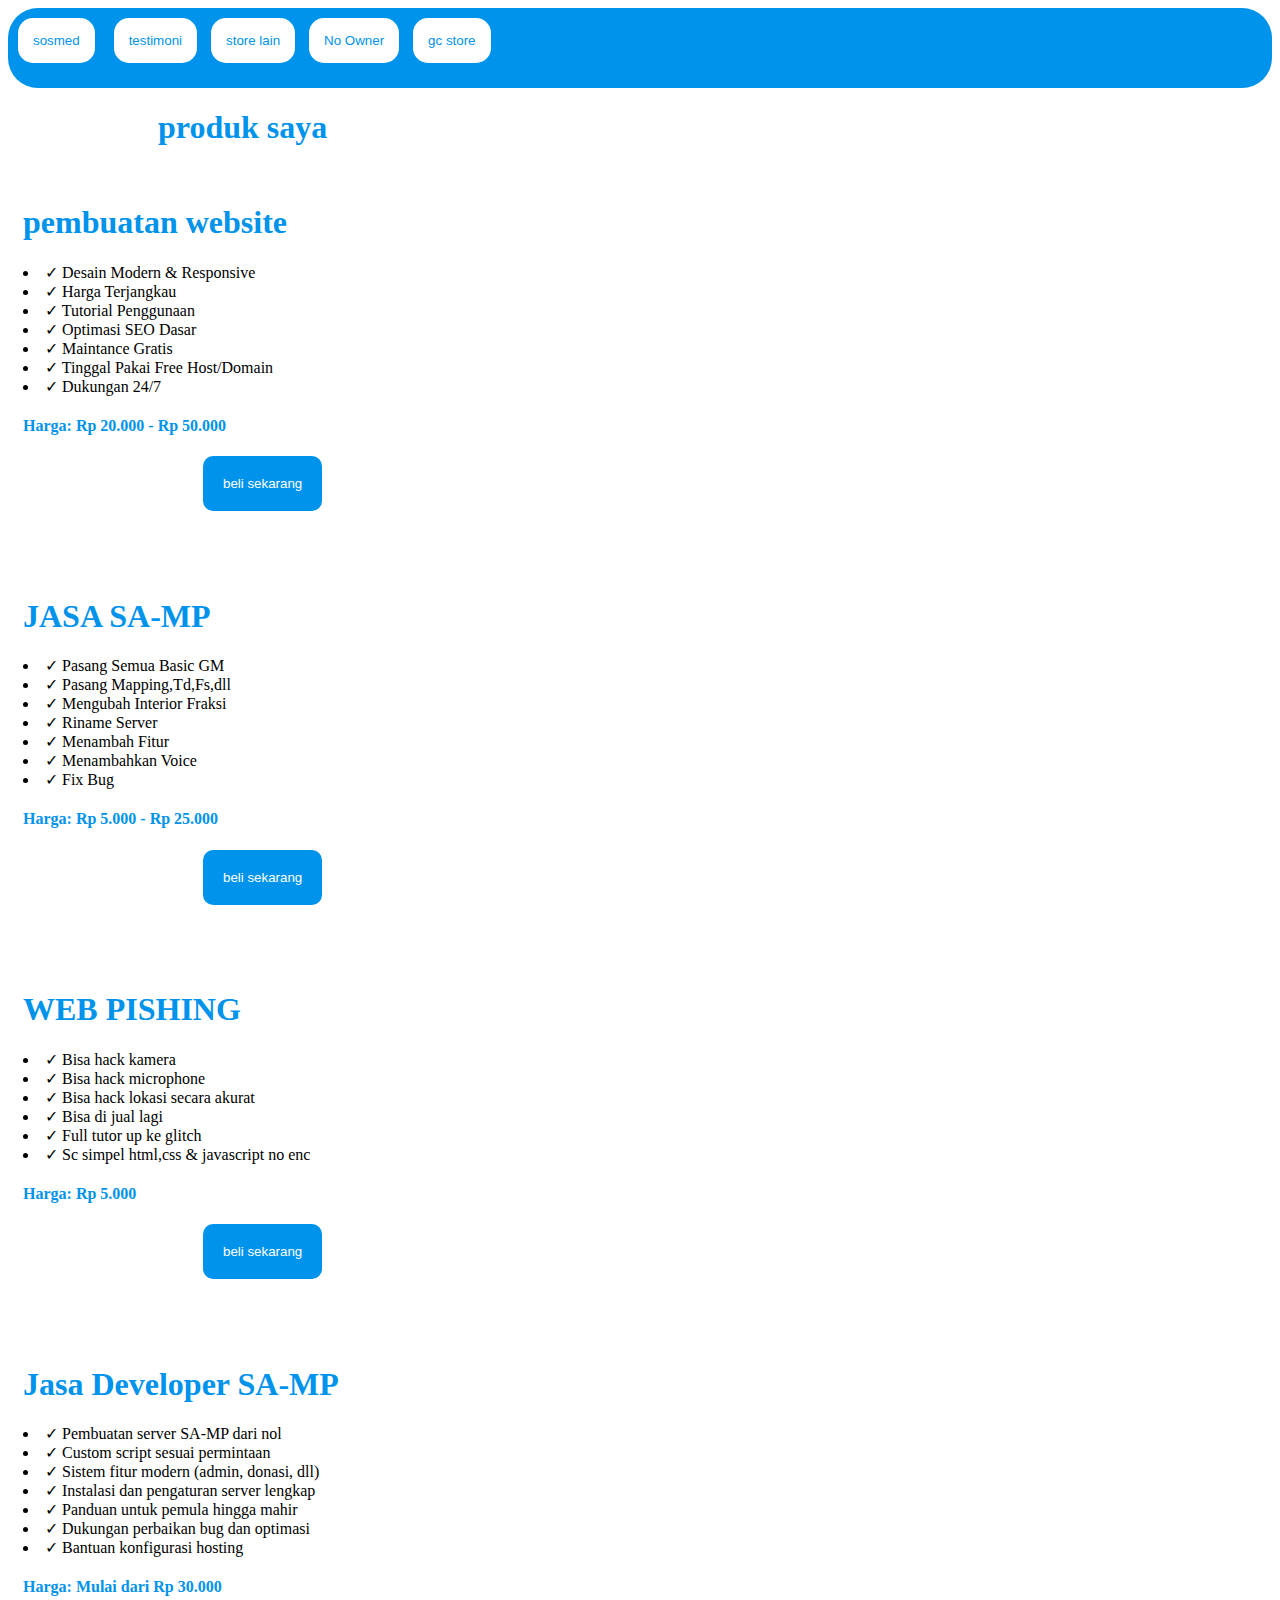
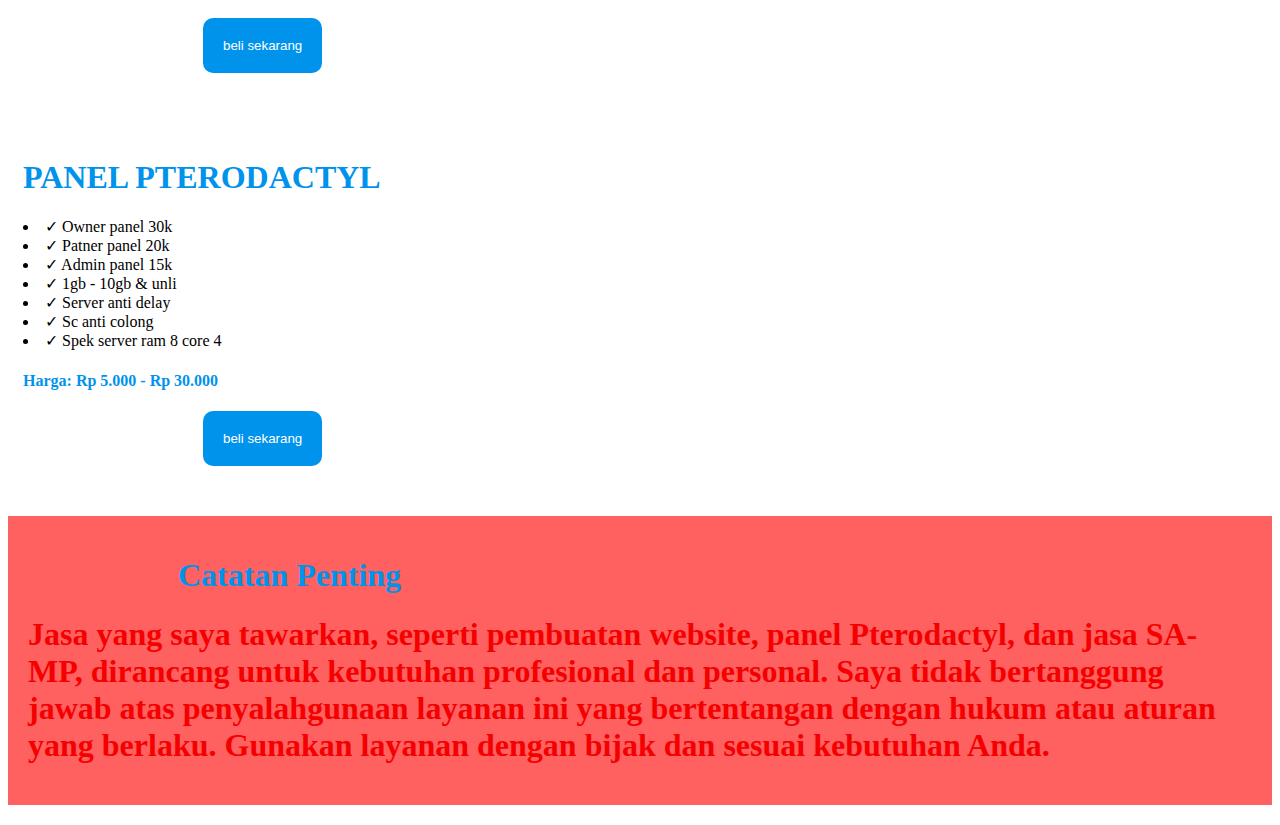
==== index.html @ ffd1b0a1 "Add files via upload" ====
<html lang="en">
<head>
  <meta charset="UTF-8">
  <meta name="viewport" content="width=device-width, initial-scale=1.0">
  <meta http-equiv="X-UA-Compatible" content="ie=edge">
  <link rel="stylesheet" href="style.css">
  <title>Rexzy Store</title>
</head>
<body>

      <section class="compiler">
        <button onclick="window.location.href='tiktok.com/@lexzyulala';"class="menu-btnv1">sosmed</button>
        <button onclick="window.location.href='https://whatsapp.com/channel/0029Vaz9hsF2ER6jwdBBlL3I';"class="menu-btnv2">testimoni</button>
        <button onclick="window.location.href='https://expert-store.duckdns.org/';"class="menu-btnv3">store lain</button>
        <button onclick="window.location.href='wa.me/6283899782135';"class="menu-btnv4">No Owner</button>
        <button onclick="window.location.href='https://chat.whatsapp.com/ITpeNeH88DeKMnmsYa17vs';"class="menu-btnv5">gc store</button>
      </section>
      
      <h1 class="produk-saya">produk saya</h1>
      
     <main>
       <section class="pembuatan-website">
         <h1 class="judulnya">pembuatan website</h1>
         <li>✓ Desain Modern & Responsive</li>
         <li>✓ Harga Terjangkau</li>
         <li>✓ Tutorial Penggunaan</li>
         <li>✓ Optimasi SEO Dasar</li>
         <li>✓ Maintance Gratis</li>
         <li>✓ Tinggal Pakai Free Host/Domain</li>
         <li>✓ Dukungan 24/7</li>
         <h4></h4>
         <h4 class="harganya">Harga: Rp 20.000 - Rp 50.000</h4>
         <button onclick="window.location.href='wa.me/6283899782135';"class="btn-thm">beli sekarang</button>
       </section>
       <section class="pembuatan-website">
         <h1 class="judulnya">JASA SA-MP</h1>
         <li>✓ Pasang Semua Basic GM</li>
         <li>✓ Pasang Mapping,Td,Fs,dll</li>
         <li>✓ Mengubah Interior Fraksi</li>
         <li>✓ Riname Server</li>
         <li>✓ Menambah Fitur</li>
         <li>✓ Menambahkan Voice</li>
         <li>✓ Fix Bug</li>
         <h4></h4>
         <h4 class="harganya">Harga: Rp 5.000 - Rp 25.000</h4>
         <button onclick="window.location.href='wa.me/6283899782135';"class="btn-thm">beli sekarang</button>
       </section>
       <section class="pembuatan-website">
         <h1 class="judulnya">WEB PISHING</h1>
         <li>✓ Bisa hack kamera</li>
         <li>✓ Bisa hack microphone</li>
         <li>✓ Bisa hack lokasi secara akurat</li>
         <li>✓ Bisa di jual lagi</li>
         <li>✓ Full tutor up ke glitch</li>
         <li>✓ Sc simpel html,css & javascript no enc</li>
         <h4></h4>
         <h4 class="harganya">Harga: Rp 5.000</h4>
         <button onclick="window.location.href='wa.me/6283899782135';"class="btn-thm">beli sekarang</button>
       </section>
       <section class="pembuatan-website">
         <h1 class="judulnya">Jasa Developer SA-MP</h1>
         <li>✓ Pembuatan server SA-MP dari nol</li>
         <li>✓ Custom script sesuai permintaan</li>
         <li>✓ Sistem fitur modern (admin, donasi, dll)</li>
         <li>✓ Instalasi dan pengaturan server lengkap</li>
         <li>✓ Panduan untuk pemula hingga mahir</li>
         <li>✓ Dukungan perbaikan bug dan optimasi</li>
         <li>✓ Bantuan konfigurasi hosting</li>
         <h4></h4>
         <h4 class="harganya">Harga: Mulai dari Rp 30.000</h4>
         <button onclick="window.location.href='wa.me/6283899782135';"class="btn-thm">beli sekarang</button>
       </section>
       <section class="pembuatan-website">
         <h1 class="judulnya">PANEL PTERODACTYL</h1>
         <li>✓ Owner panel 30k</li>
         <li>✓ Patner panel 20k</li>
         <li>✓ Admin panel 15k</li>
         <li>✓ 1gb - 10gb & unli</li>
         <li>✓ Server anti delay</li>
         <li>✓ Sc anti colong</li>
         <li>✓ Spek server ram 8 core 4</li>
         <h4></h4>
         <h4 class="harganya">Harga: Rp 5.000 - Rp 30.000</h4>
         <button onclick="window.location.href='wa.me/6283899782135';"class="btn-thm">beli sekarang</button>
       </section>
     </main>

      <main>
        <section class="warning">
          <h1 class="catatan">Catatan Penting</h1>
          <h1 class="textnya">Jasa yang saya tawarkan, seperti pembuatan website, panel Pterodactyl, dan jasa SA-MP, dirancang untuk kebutuhan profesional dan personal. Saya tidak bertanggung jawab atas penyalahgunaan layanan ini yang bertentangan dengan hukum atau aturan yang berlaku. Gunakan layanan dengan bijak dan sesuai kebutuhan Anda.</h1>
        </section>
      </main>
</body>
</html>
---- style.css ----
body {
  background-image: url('img/background.jpg');
  background-repeat: no-repeat;
  background-attachment: fixed;  
  background-size: cover;
}

.compiler {
  padding: 10px;
  margin-bottom: 10px;
  border-radius: 30px;
  color: #0093ec;
  background-color: #0093ec;
}

.menu-btnv1 {
  background-color: #fff;
  color: #0093ec;
  padding: 15px;
  margin-bottom: 15px;
  border-radius: 15px;
  border: none;
}

.menu-btnv2 {
  background-color: #fff;
  color: #0093ec;
  padding: 15px;
  margin-bottom: 15px;
  border-radius: 15px;
  position: relative;
  left: 15px;
  border: none;
}

.menu-btnv3 {
  background-color: #fff;
  color: #0093ec;
  padding: 15px;
  margin-bottom: 15px;
  border-radius: 15px;
  position: relative;
  left: 25px;
  border: none;
}

.menu-btnv4 {
  background-color: #fff;
  color: #0093ec;
  padding: 15px;
  margin-bottom: 15px;
  border-radius: 15px;
  position: relative;
  left: 35px;
  border: none;
}

.menu-btnv5 {
  background-color: #fff;
  color: #0093ec;
  padding: 15px;
  margin-bottom: 15px;
  border-radius: 15px;
  position: relative;
  left: 45px;
  border: none;
}

.produk-saya {
  color: #0093ec;
  position: relative;
  left: 150px;
}

.pembuatan-website {
  background-color: #fff;
  padding: 15px;
  margin-bottom: 15px;
  border-radius: 40px;
  border-color: #0093ec;
}

.judulnya, .harganya {
  color: #0093ec;
}

.btn-thm {
  background-color: #0093ec;
  color: #fff;
  padding: 20px;
  margin-bottom: 20px;
  border-radius: 10px;
  border: none;
  position: relative;
  left: 180px;
}

.warning {
  background-color: #ff6060;
  padding: 20px;
  margin-bottom: 20px;
  border: none;
}

.catatan {
  color: #0093ec;
  position: relative;
  left: 150px;
}

.textnya {
  color: #f40000;
}
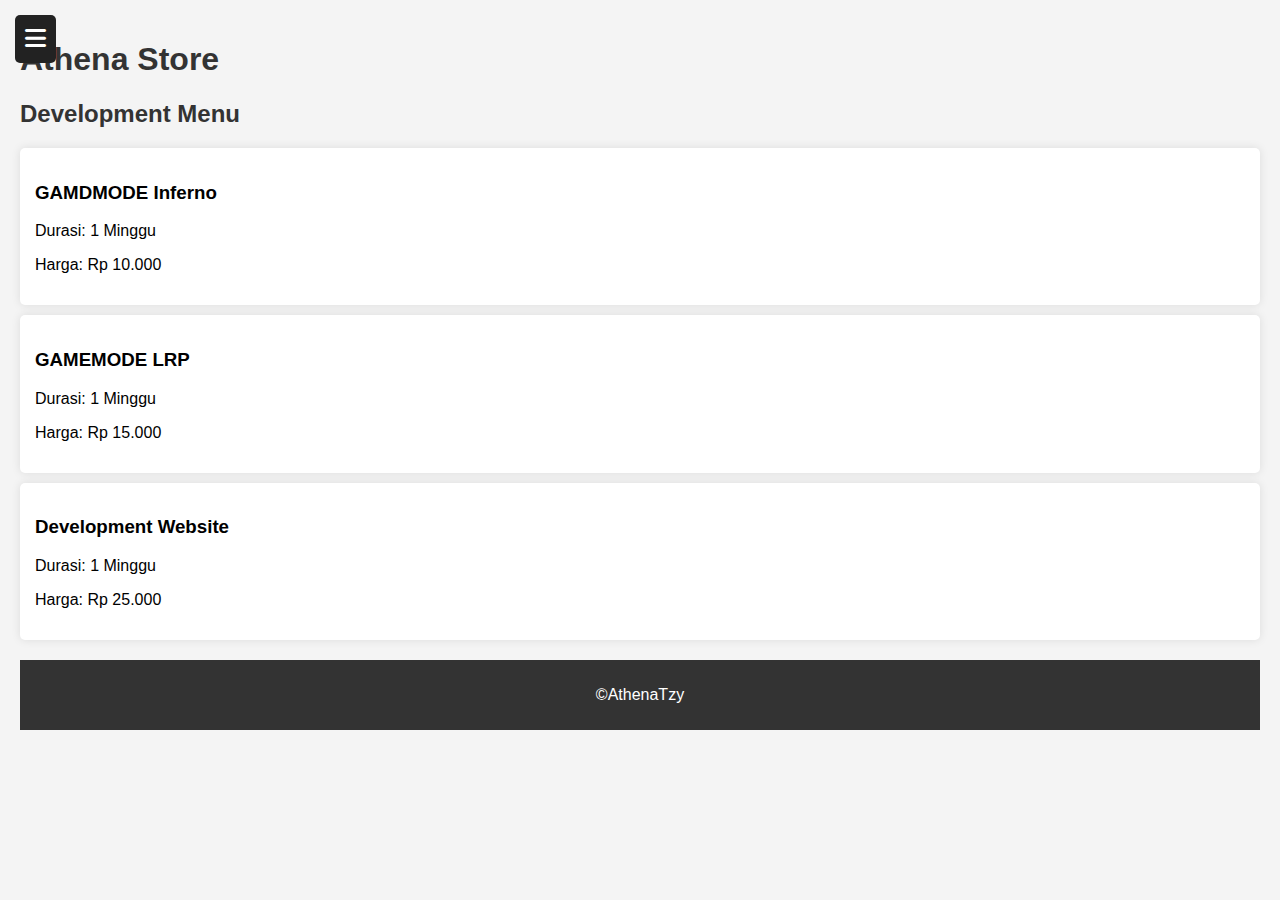
==== commit 0f0712be: "Add files via upload" ====
--- a/index.html
+++ b/index.html
@@ -1,95 +1,57 @@
-<html lang="en">
+<!DOCTYPE html>
+<html lang="id">
 <head>
-  <meta charset="UTF-8">
-  <meta name="viewport" content="width=device-width, initial-scale=1.0">
-  <meta http-equiv="X-UA-Compatible" content="ie=edge">
-  <link rel="stylesheet" href="style.css">
-  <title>Rexzy Store</title>
+    <meta charset="UTF-8">
+    <meta name="viewport" content="width=device-width, initial-scale=1.0">
+    <title>Athena Store By Clad</title>
+    <link rel="stylesheet" href="style.css">
+    <script defer src="script.js"></script>
+    <link rel="stylesheet" href="https://cdnjs.cloudflare.com/ajax/libs/font-awesome/6.0.0/css/all.min.css">
 </head>
 <body>
 
-      <section class="compiler">
-        <button onclick="window.location.href='tiktok.com/@lexzyulala';"class="menu-btnv1">sosmed</button>
-        <button onclick="window.location.href='https://whatsapp.com/channel/0029Vaz9hsF2ER6jwdBBlL3I';"class="menu-btnv2">testimoni</button>
-        <button onclick="window.location.href='https://expert-store.duckdns.org/';"class="menu-btnv3">store lain</button>
-        <button onclick="window.location.href='wa.me/6283899782135';"class="menu-btnv4">No Owner</button>
-        <button onclick="window.location.href='https://chat.whatsapp.com/ITpeNeH88DeKMnmsYa17vs';"class="menu-btnv5">gc store</button>
-      </section>
-      
-      <h1 class="produk-saya">produk saya</h1>
-      
-     <main>
-       <section class="pembuatan-website">
-         <h1 class="judulnya">pembuatan website</h1>
-         <li>✓ Desain Modern & Responsive</li>
-         <li>✓ Harga Terjangkau</li>
-         <li>✓ Tutorial Penggunaan</li>
-         <li>✓ Optimasi SEO Dasar</li>
-         <li>✓ Maintance Gratis</li>
-         <li>✓ Tinggal Pakai Free Host/Domain</li>
-         <li>✓ Dukungan 24/7</li>
-         <h4></h4>
-         <h4 class="harganya">Harga: Rp 20.000 - Rp 50.000</h4>
-         <button onclick="window.location.href='wa.me/6283899782135';"class="btn-thm">beli sekarang</button>
-       </section>
-       <section class="pembuatan-website">
-         <h1 class="judulnya">JASA SA-MP</h1>
-         <li>✓ Pasang Semua Basic GM</li>
-         <li>✓ Pasang Mapping,Td,Fs,dll</li>
-         <li>✓ Mengubah Interior Fraksi</li>
-         <li>✓ Riname Server</li>
-         <li>✓ Menambah Fitur</li>
-         <li>✓ Menambahkan Voice</li>
-         <li>✓ Fix Bug</li>
-         <h4></h4>
-         <h4 class="harganya">Harga: Rp 5.000 - Rp 25.000</h4>
-         <button onclick="window.location.href='wa.me/6283899782135';"class="btn-thm">beli sekarang</button>
-       </section>
-       <section class="pembuatan-website">
-         <h1 class="judulnya">WEB PISHING</h1>
-         <li>✓ Bisa hack kamera</li>
-         <li>✓ Bisa hack microphone</li>
-         <li>✓ Bisa hack lokasi secara akurat</li>
-         <li>✓ Bisa di jual lagi</li>
-         <li>✓ Full tutor up ke glitch</li>
-         <li>✓ Sc simpel html,css & javascript no enc</li>
-         <h4></h4>
-         <h4 class="harganya">Harga: Rp 5.000</h4>
-         <button onclick="window.location.href='wa.me/6283899782135';"class="btn-thm">beli sekarang</button>
-       </section>
-       <section class="pembuatan-website">
-         <h1 class="judulnya">Jasa Developer SA-MP</h1>
-         <li>✓ Pembuatan server SA-MP dari nol</li>
-         <li>✓ Custom script sesuai permintaan</li>
-         <li>✓ Sistem fitur modern (admin, donasi, dll)</li>
-         <li>✓ Instalasi dan pengaturan server lengkap</li>
-         <li>✓ Panduan untuk pemula hingga mahir</li>
-         <li>✓ Dukungan perbaikan bug dan optimasi</li>
-         <li>✓ Bantuan konfigurasi hosting</li>
-         <h4></h4>
-         <h4 class="harganya">Harga: Mulai dari Rp 30.000</h4>
-         <button onclick="window.location.href='wa.me/6283899782135';"class="btn-thm">beli sekarang</button>
-       </section>
-       <section class="pembuatan-website">
-         <h1 class="judulnya">PANEL PTERODACTYL</h1>
-         <li>✓ Owner panel 30k</li>
-         <li>✓ Patner panel 20k</li>
-         <li>✓ Admin panel 15k</li>
-         <li>✓ 1gb - 10gb & unli</li>
-         <li>✓ Server anti delay</li>
-         <li>✓ Sc anti colong</li>
-         <li>✓ Spek server ram 8 core 4</li>
-         <h4></h4>
-         <h4 class="harganya">Harga: Rp 5.000 - Rp 30.000</h4>
-         <button onclick="window.location.href='wa.me/6283899782135';"class="btn-thm">beli sekarang</button>
-       </section>
-     </main>
+    <!-- Sidebar -->
+    <div class="sidebar" id="sidebar">
+        <button class="close-btn" onclick="toggleSidebar()"><i class="fas fa-times"></i></button>
+        <h2>Athena Store</h2>
+        <ul>
+            <li><a href="index.html"><i class="fas fa-code"></i> Development</a></li>
+            <li><a href="jasa.html"><i class="fas fa-tools"></i> Jasa</a></li>
+            <li><a href="hosting.html"><i class="fas fa-server"></i> Hosting</a></li>
+            <li><a href="pay.html"><i class="fas fa-wallet"></i> Pembayaran</a></li>
+        </ul>
+    </div>
 
-      <main>
-        <section class="warning">
-          <h1 class="catatan">Catatan Penting</h1>
-          <h1 class="textnya">Jasa yang saya tawarkan, seperti pembuatan website, panel Pterodactyl, dan jasa SA-MP, dirancang untuk kebutuhan profesional dan personal. Saya tidak bertanggung jawab atas penyalahgunaan layanan ini yang bertentangan dengan hukum atau aturan yang berlaku. Gunakan layanan dengan bijak dan sesuai kebutuhan Anda.</h1>
+    <!-- Konten -->
+    <div class="content">
+        <button class="toggle-btn" onclick="toggleSidebar()"><i class="fas fa-bars"></i></button>
+        <header>
+            <h1>Athena Store</h1>
+        </header>
+
+        <section>
+            <h2>Development Menu</h2>
+            <div class="card">
+                <h3>GAMDMODE Inferno</h3>
+                <p>Durasi: 1 Minggu</p>
+                <p>Harga: Rp 10.000</p>
+            </div>
+            <div class="card">
+                <h3> GAMEMODE LRP</h3>
+                <p>Durasi: 1 Minggu</p>
+                <p>Harga: Rp 15.000</p>
+            </div>
+           <div class="card">
+                <h3> Development Website</h3>
+                <p>Durasi: 1 Minggu</p>
+                <p>Harga: Rp 25.000</p>
+            </div> 
         </section>
-      </main>
+
+        <footer>
+            <p>©AthenaTzy</p>
+        </footer>
+    </div>
+
 </body>
 </html>--- a/style.css
+++ b/style.css
@@ -1,113 +1,194 @@
+/* ==== General Styles ==== */
 body {
-  background-image: url('img/background.jpg');
-  background-repeat: no-repeat;
-  background-attachment: fixed;  
-  background-size: cover;
+    font-family: Arial, sans-serif;
+    margin: 0;
+    padding: 0;
+    display: flex;
+    background: #f4f4f4;
+    transition: background 0.3s ease-in-out;
 }
 
-.compiler {
-  padding: 10px;
-  margin-bottom: 10px;
-  border-radius: 30px;
-  color: #0093ec;
-  background-color: #0093ec;
+/* ==== Sidebar Styles ==== */
+.sidebar {
+    width: 250px;
+    height: 100vh;
+    background: #222;
+    color: white;
+    position: fixed;
+    left: -250px;
+    transition: left 0.3s ease-in-out;
+    padding-top: 60px;
+    z-index: 1000;
 }
 
-.menu-btnv1 {
-  background-color: #fff;
-  color: #0093ec;
-  padding: 15px;
-  margin-bottom: 15px;
-  border-radius: 15px;
-  border: none;
+.sidebar.active {
+    left: 0;
 }
 
-.menu-btnv2 {
-  background-color: #fff;
-  color: #0093ec;
-  padding: 15px;
-  margin-bottom: 15px;
-  border-radius: 15px;
-  position: relative;
-  left: 15px;
-  border: none;
+/* Sidebar Menu */
+.sidebar h2 {
+    text-align: center;
+    margin-bottom: 20px;
 }
 
-.menu-btnv3 {
-  background-color: #fff;
-  color: #0093ec;
-  padding: 15px;
-  margin-bottom: 15px;
-  border-radius: 15px;
-  position: relative;
-  left: 25px;
-  border: none;
+.sidebar ul {
+    list-style: none;
+    padding: 0;
 }
 
-.menu-btnv4 {
-  background-color: #fff;
-  color: #0093ec;
-  padding: 15px;
-  margin-bottom: 15px;
-  border-radius: 15px;
-  position: relative;
-  left: 35px;
-  border: none;
+.sidebar ul li {
+    padding: 15px 20px;
+    border-bottom: 1px solid #444;
 }
 
-.menu-btnv5 {
-  background-color: #fff;
-  color: #0093ec;
-  padding: 15px;
-  margin-bottom: 15px;
-  border-radius: 15px;
-  position: relative;
-  left: 45px;
-  border: none;
+.sidebar ul li a {
+    color: white;
+    text-decoration: none;
+    display: flex;
+    align-items: center;
+    font-size: 18px;
 }
 
-.produk-saya {
-  color: #0093ec;
-  position: relative;
-  left: 150px;
+.sidebar ul li:hover {
+    background: #444;
+    cursor: pointer;
 }
 
-.pembuatan-website {
-  background-color: #fff;
-  padding: 15px;
-  margin-bottom: 15px;
-  border-radius: 40px;
-  border-color: #0093ec;
+/* ==== Sidebar Buttons (☰ & ✖) ==== */
+.toggle-btn {
+    position: fixed;
+    top: 15px;
+    left: 15px;
+    background: #222; /* Warna background tombol */
+    border: none;
+    color: white; /* Warna ikon ☰ */
+    font-size: 24px;
+    cursor: pointer;
+    padding: 10px;
+    border-radius: 5px;
+    z-index: 1100;
+    transition: background 0.3s;
 }
 
-.judulnya, .harganya {
-  color: #0093ec;
+.toggle-btn:hover {
+    background: #444;
 }
 
-.btn-thm {
-  background-color: #0093ec;
-  color: #fff;
-  padding: 20px;
-  margin-bottom: 20px;
-  border-radius: 10px;
-  border: none;
-  position: relative;
-  left: 180px;
+.close-btn {
+    position: absolute;
+    top: 15px;
+    right: 15px;
+    background: none;
+    border: none;
+    color: white; /* Warna ikon ✖ */
+    font-size: 24px;
+    cursor: pointer;
 }
 
-.warning {
-  background-color: #ff6060;
-  padding: 20px;
-  margin-bottom: 20px;
-  border: none;
+/* ==== Main Content ==== */
+.content {
+    margin-left: 0;
+    padding: 20px;
+    width: 100%;
+    transition: margin-left 0.3s ease-in-out;
 }
 
-.catatan {
-  color: #0093ec;
-  position: relative;
-  left: 150px;
+/* Saat Sidebar Aktif */
+.sidebar.active + .content {
+    margin-left: 250px;
 }
 
-.textnya {
-  color: #f40000;
+/* ==== Section Styling ==== */
+h1, h2 {
+    color: #333;
+}
+
+.card {
+    background: white;
+    padding: 15px;
+    margin: 10px 0;
+    border-radius: 5px;
+    box-shadow: 0px 0px 10px rgba(0, 0, 0, 0.1);
+}
+
+/* ==== Alert Box (Pembayaran) ==== */
+.alert-box {
+    background: #ffcc00;
+    padding: 10px;
+    border-radius: 5px;
+    display: flex;
+    align-items: center;
+    font-weight: bold;
+    color: #222;
+}
+
+.alert-box i {
+    margin-right: 10px;
+    color: #ff0000;
+}
+
+/* ==== Footer ==== */
+footer {
+    text-align: center;
+    padding: 10px;
+    background: #333;
+    color: white;
+    margin-top: 20px;
+}
+
+/* ==== Responsive Design ==== */
+@media (max-width: 768px) {
+    .sidebar {
+        width: 200px;
+        left: -200px;
+    }
+
+    .sidebar.active {
+        left: 0;
+    }
+
+    .sidebar.active + .content {
+        margin-left: 200px;
+    }
+
+    .toggle-btn {
+        font-size: 20px;
+    }
+
+    .close-btn {
+        font-size: 20px;
+    }
+}
+
+/* ==== Tombol Pembayaran ==== */
+.pay-btn {
+    background: #25D366; /* Warna hijau WhatsApp */
+    color: white;
+    border: none;
+    padding: 10px 15px;
+    font-size: 16px;
+    border-radius: 5px;
+    cursor: pointer;
+    display: flex;
+    align-items: center;
+    gap: 8px;
+    transition: background 0.3s ease-in-out;
+    margin-top: 10px;
+}
+
+.pay-btn i {
+    font-size: 20px;
+}
+
+.pay-btn:hover {
+    background: #1ebe57;
+}
+
+/* ==== Kartu Admin ==== */
+.card {
+    background: white;
+    padding: 15px;
+    margin: 10px 0;
+    border-radius: 5px;
+    box-shadow: 0px 0px 10px rgba(0, 0, 0, 0.1);
 }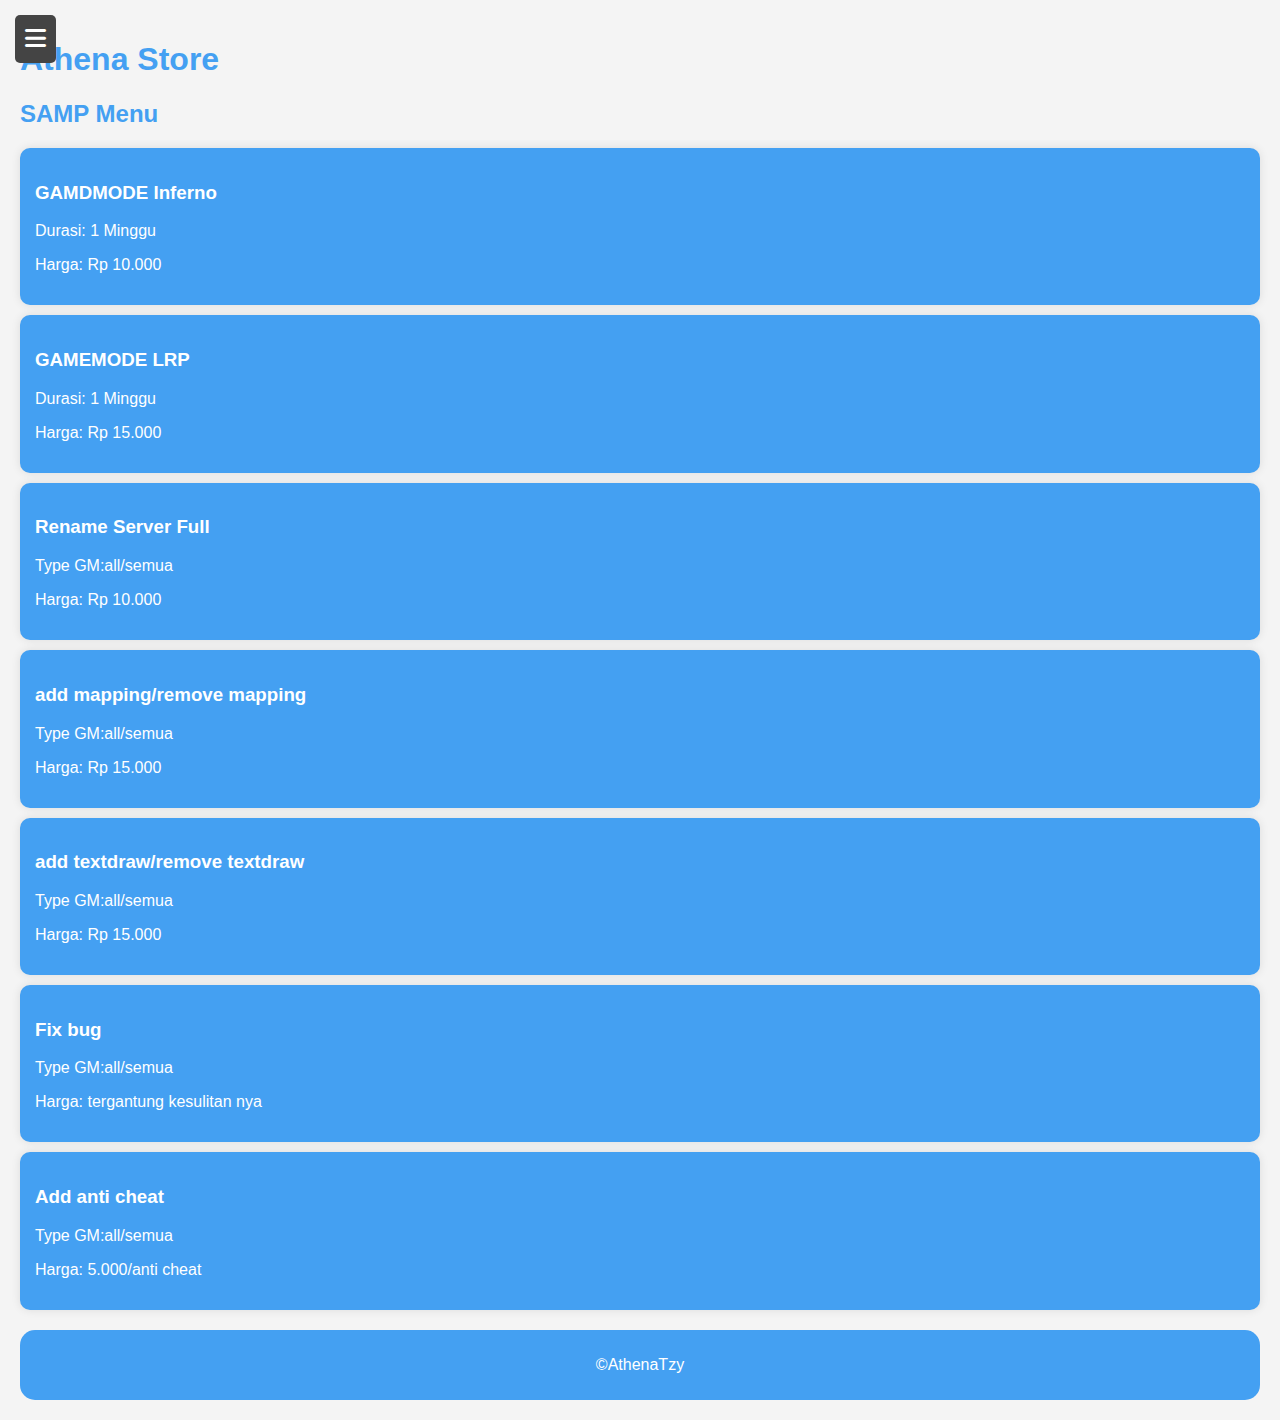
==== commit 544d15ed: "Add files via upload" ====
--- a/index.html
+++ b/index.html
@@ -15,10 +15,10 @@
         <button class="close-btn" onclick="toggleSidebar()"><i class="fas fa-times"></i></button>
         <h2>Athena Store</h2>
         <ul>
-            <li><a href="index.html"><i class="fas fa-code"></i> Development</a></li>
-            <li><a href="jasa.html"><i class="fas fa-tools"></i> Jasa</a></li>
-            <li><a href="hosting.html"><i class="fas fa-server"></i> Hosting</a></li>
-            <li><a href="pay.html"><i class="fas fa-wallet"></i> Pembayaran</a></li>
+            <li><a href="index" target="_blank"><i class="fas fa-code"></i> SAMP</a></li>
+            <li><a href="jasa" target="_blank"><i class="fas fa-tools"></i> jasa</a></li>
+            <li><a href="hosting" target="_blank"><i class="fas fa-server"></i> hosting</a></li>
+            <li><a href="pay" target="_blank"><i class="fas fa-wallet"></i> pembayaran</a></li>
         </ul>
     </div>
 
@@ -26,11 +26,11 @@
     <div class="content">
         <button class="toggle-btn" onclick="toggleSidebar()"><i class="fas fa-bars"></i></button>
         <header>
-            <h1>Athena Store</h1>
+            <h1 class="fly-text">Athena Store</h1>
         </header>
 
         <section>
-            <h2>Development Menu</h2>
+            <h2 class="fly-menu">SAMP Menu</h2>
             <div class="card">
                 <h3>GAMDMODE Inferno</h3>
                 <p>Durasi: 1 Minggu</p>
@@ -42,10 +42,30 @@
                 <p>Harga: Rp 15.000</p>
             </div>
            <div class="card">
-                <h3> Development Website</h3>
-                <p>Durasi: 1 Minggu</p>
-                <p>Harga: Rp 25.000</p>
-            </div> 
+                <h3> Rename Server Full</h3>
+                <p>Type GM:all/semua</p>
+                <p>Harga: Rp 10.000</p>
+            </div>
+            <div class="card">
+                <h3> add mapping/remove mapping</h3>
+                <p>Type GM:all/semua</p>
+                <p>Harga: Rp 15.000</p>
+            </div>
+            <div class="card">
+                <h3> add textdraw/remove textdraw</h3>
+                <p>Type GM:all/semua</p>
+                <p>Harga: Rp 15.000</p>
+            </div>
+            <div class="card">
+                <h3> Fix bug</h3>
+                <p>Type GM:all/semua</p>
+                <p>Harga: tergantung kesulitan nya</p>
+            </div>
+            <div class="card">
+                <h3> Add anti cheat</h3>
+                <p>Type GM:all/semua</p>
+                <p>Harga: 5.000/anti cheat</p>
+            </div>
         </section>
 
         <footer>
--- a/style.css
+++ b/style.css
@@ -12,7 +12,7 @@
 .sidebar {
     width: 250px;
     height: 100vh;
-    background: #222;
+    background: #44a0f2;
     color: white;
     position: fixed;
     left: -250px;
@@ -34,15 +34,20 @@
 .sidebar ul {
     list-style: none;
     padding: 0;
+    color: white;
+    border: none;
 }
 
 .sidebar ul li {
     padding: 15px 20px;
     border-bottom: 1px solid #444;
+    color: white;
+    border: none;
 }
 
 .sidebar ul li a {
     color: white;
+    border: none;
     text-decoration: none;
     display: flex;
     align-items: center;
@@ -50,7 +55,7 @@
 }
 
 .sidebar ul li:hover {
-    background: #444;
+    background: #44a0f2;
     cursor: pointer;
 }
 
@@ -59,7 +64,7 @@
     position: fixed;
     top: 15px;
     left: 15px;
-    background: #222; /* Warna background tombol */
+    background: #444; /* Warna background tombol */
     border: none;
     color: white; /* Warna ikon ☰ */
     font-size: 24px;
@@ -98,11 +103,6 @@
     margin-left: 250px;
 }
 
-/* ==== Section Styling ==== */
-h1, h2 {
-    color: #333;
-}
-
 .card {
     background: white;
     padding: 15px;
@@ -119,7 +119,7 @@
     display: flex;
     align-items: center;
     font-weight: bold;
-    color: #222;
+    color: #44a0f2;
 }
 
 .alert-box i {
@@ -131,9 +131,10 @@
 footer {
     text-align: center;
     padding: 10px;
-    background: #333;
+    background: #44a0f2;
     color: white;
     margin-top: 20px;
+    border-radius: 15px;
 }
 
 /* ==== Responsive Design ==== */
@@ -186,9 +187,19 @@
 
 /* ==== Kartu Admin ==== */
 .card {
-    background: white;
+    background: #44a0f2;
     padding: 15px;
     margin: 10px 0;
-    border-radius: 5px;
+    border-radius: 10px;
     box-shadow: 0px 0px 10px rgba(0, 0, 0, 0.1);
+}
+
+/* text fly sistem */
+.fly-text, .fly-menu {
+  color: #44a0f2;
+}
+
+/* text menu sistem */
+h3, p {
+  color: white;
 }